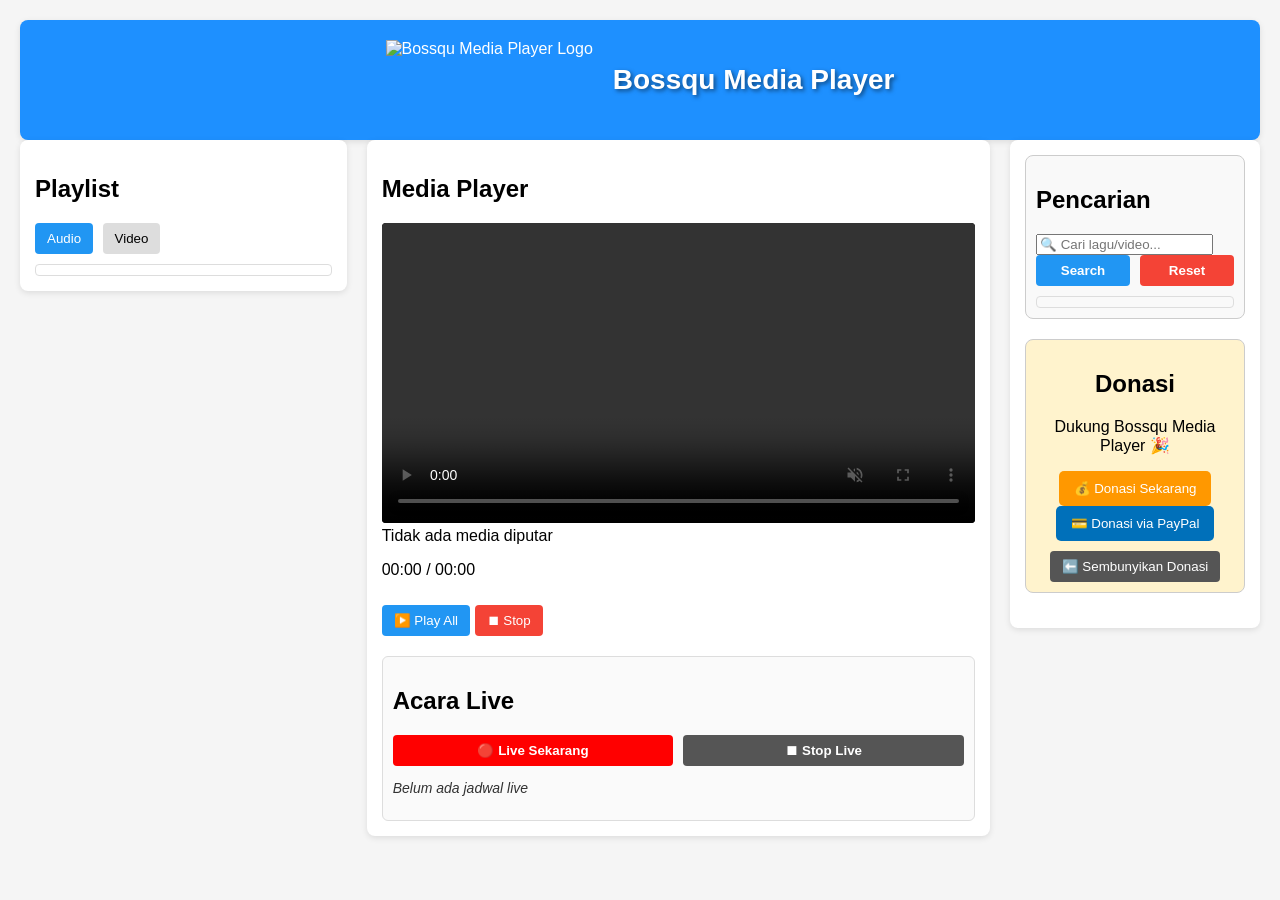
==== index.html @ 5a7d87f2 "Add files via upload" ====
<!DOCTYPE html>
<html lang="en">
<head>
  <meta charset="UTF-8">
  <title>Bossqu Media Player</title>
  <link rel="icon" type="image/png" href="logo-bossqu.png">
  <link rel="stylesheet" href="style.css">
</head>
<body>

<header class="header">
  <div class="logo-container">
    <img src="image/bossqulogo.jpg" alt="Bossqu Media Player Logo" class="logo-large">
    <h1>Bossqu Media Player</h1>
  </div>
</header>

<div class="container">
  <!-- Playlist kiri -->
  <aside class="playlist">
    <h2>Playlist</h2>
    <div class="tabs">
      <button class="tab-btn active" onclick="showTab('audio', event)">Audio</button>
      <button class="tab-btn" onclick="showTab('video', event)">Video</button>
    </div>
    <div id="playlist-audio" class="playlist-tab show"></div>
    <div id="playlist-video" class="playlist-tab"></div>
  </aside>

  <!-- Player tengah -->
  <main class="player">
    <h2>Media Player</h2>
    <div class="player-box">
      <video id="player" controls muted height="300"></video>
      <div id="liveIndicator">LIVE</div>
      <div id="audioPlaceholder" class="audio-placeholder">🎵 Audio Sedang Diputar</div>
    </div>

    <div id="infoLagu" class="info">Tidak ada media diputar</div>
    <p id="durasi">00:00 / 00:00</p>

    <button class="play-all-btn" onclick="playAll()">▶️ Play All</button>
    <button class="stop-btn" onclick="stopPlayer()">⏹ Stop</button>

    <!-- Menu Acara Live -->
    <section class="live-menu">
      <h2>Acara Live</h2>
      <div class="live-controls">
        <button class="live-btn" onclick="startLive()">🔴 Live Sekarang</button>
        <button class="live-btn stop" onclick="stopLive()">⏹ Stop Live</button>
      </div>
      <p id="liveNote">Belum ada jadwal live</p>
    </section>
  </main>

  <!-- Pencarian + Donasi kanan (vertikal) -->
  <aside class="sidebar">
    <div class="search-box">
      <h2>Pencarian</h2>
      <input type="text" id="searchBox" placeholder="🔍 Cari lagu/video...">
      <div class="search-controls">
        <button class="search-btn" onclick="doSearch()">Search</button>
        <button class="reset-btn" onclick="resetSearch()">Reset</button>
      </div>
      <div id="searchResults"></div>
    </div>

    <div class="donasi-box">
      <h2>Donasi</h2>
      <p>Dukung Bossqu Media Player 🎉</p>
      <button class="donasi-btn" onclick="openDonasi()">💰 Donasi Sekarang</button>
      <button class="donasi-btn paypal" onclick="openPaypal()">💳 Donasi via PayPal</button>
      <!-- Tombol collapse -->
  <button class="collapse-btn" onclick="toggleSidebar()">⬅️ Sembunyikan Donasi</button>
    </div>
  </aside>
</div>

<!-- Modal Donasi -->
<div id="donasiModal" class="modal">
  <div class="modal-content">
    <span class="close" onclick="closeDonasi()">&times;</span>
    <h3>Terima Kasih!</h3>
    <p>Rekening Donasi:</p>
    <p><b>e-wallet Dana 085717137864 a/n Cosxxxx Bakxxxx</b></p>
    <p>🙏 Dukungan Anda berapapun sangat berarti!</p>
    <p>Ini akan digunakan untuk pengembangan web dan maintenance server </p>
    <p>Untuk kontak kami di email : <b>bossqumedia@outlook.com</b></p>

    <!-- Form PayPal -->
    <div class="paypal-donasi">
      <h3>Donasi via PayPal</h3>
      <form id="paypalForm" method="post" target="_blank">
        <input type="hidden" name="business" id="paypalBusiness">
        <input type="hidden" name="currency_code" value="USD">
        
        <label for="donasiAmount">Nominal Donasi (USD):</label>
        <input type="number" id="donasiAmount" name="amount" min="1" step="any" required>
        
        <button type="submit" class="donasi-btn paypal">💳 Donasi via PayPal</button>
      </form>
    </div>
  </div>
</div>
  



<script src="script.js"></script>
</body>
</html>
---- style.css ----
/* ====== Layout utama ====== */
body {
  font-family: Arial, sans-serif;
  background: #f5f5f5;
  margin: 0;
  padding: 20px;
}

.container {
  display: flex;
  gap: 20px;
  align-items: flex-start;
}

/* Playlist kiri */
.playlist {
  flex: 1;
  background: #fff;
  padding: 15px;
  border-radius: 8px;
  box-shadow: 0 2px 6px rgba(0,0,0,0.1);
}

/* Player tengah */
.player {
  flex: 2;
  background: #fff;
  padding: 15px;
  border-radius: 8px;
  box-shadow: 0 2px 6px rgba(0,0,0,0.1);
}

/* Sidebar kanan (pencarian + donasi) */
.sidebar {
  flex: 0 0 220px;
  max-width: 220px;
  background: #fff;
  padding: 15px;
  border-radius: 8px;
  box-shadow: 0 2px 6px rgba(0,0,0,0.1);
}

/* ====== Header ====== */
.header {
  display: flex;
  justify-content: center;
  align-items: center;
  background-color: #1e90ff;
  color: white;
  padding: 20px 0;
  border-radius: 8px;
  box-shadow: 0 2px 6px rgba(0,0,0,0.1);
}

.logo-container {
  display: flex;
  align-items: center;
  gap: 20px;
}

.logo-large {
  height: 80px;
  width: auto;
  transition: transform 0.3s ease;
}
.logo-large:hover { transform: scale(1.05); }

.header h1 {
  margin: 0;
  font-size: 28px;
  font-weight: bold;
  text-shadow: 2px 2px 4px rgba(0,0,0,0.5);
}

/* ====== Playlist Tabs ====== */
.tab-btn {
  padding: 8px 12px;
  margin-right: 5px;
  border: none;
  background: #ddd;
  cursor: pointer;
  border-radius: 4px;
}
.tab-btn.active { background: #2196f3; color: white; }

.playlist-tab {
  display: none;
  margin-top: 10px;
  max-height: 300px;
  overflow-y: auto;
  border: 1px solid #ddd;
  border-radius: 4px;
  padding: 5px;
}
.playlist-tab.show { display: block; }

.playlist-item {
  padding: 5px;
  cursor: pointer;
  border-bottom: 1px solid #eee;
}
.playlist-item:hover { background: #f0f0f0; }

/* ====== Player ====== */
.player-box { position: relative; }
#player {
  width: 100%;
  background: #000;
  border-radius: 4px;
}
#liveIndicator {
  position: absolute;
  top: 10px; left: 10px;
  background: red; color: white;
  font-weight: bold;
  padding: 5px 10px;
  border-radius: 4px;
  display: none;
  animation: blink 1s infinite;
}
@keyframes blink {
  0% { opacity: 1; } 50% { opacity: 0.4; } 100% { opacity: 1; }
}
.audio-placeholder {
  display: none;
  width: 100%; height: 300px;
  background: #222; color: #fff;
  font-size: 20px; font-weight: bold;
  text-align: center; line-height: 300px;
  border-radius: 4px;
}

/* Tombol Player */
.play-all-btn, .stop-btn {
  margin-top: 10px;
  padding: 8px 12px;
  border: none; border-radius: 4px;
  cursor: pointer; color: white;
}
.play-all-btn { background: #2196f3; }
.stop-btn { background: #f44336; }

/* ====== Live Menu ====== */
.live-menu {
  margin-top: 20px;
  padding: 10px;
  background: #fafafa;
  border: 1px solid #ddd;
  border-radius: 6px;
}
.live-controls { display: flex; gap: 10px; margin-bottom: 10px; }
.live-btn {
  flex: 1;
  padding: 8px 12px;
  border: none;
  background: red; color: white;
  font-weight: bold;
  border-radius: 4px;
  cursor: pointer;
}
.live-btn.stop { background: #555; }
#liveNote { font-size: 14px; color: #333; font-style: italic; }

/* ====== Search & Donasi ====== */
.search-box, .donasi-box {
  border: 1px solid #ccc;
  padding: 10px;
  border-radius: 8px;
  background: #f9f9f9;
  margin-bottom: 20px;
}
.donasi-box { text-align: center; background: #fff3cd; }
.donasi-btn {
  background: #ff9800; color: white;
  border: none; padding: 10px 15px;
  border-radius: 5px; cursor: pointer;
  transition: background 0.3s ease;
}
.donasi-btn:hover { background: #e68900; }

.search-controls { display: flex; gap: 10px; }
.search-btn, .reset-btn {
  flex: 1;
  padding: 8px 12px;
  border: none; border-radius: 4px;
  cursor: pointer; font-weight: bold;
}
.search-btn { background: #2196f3; color: white; }
.reset-btn { background: #f44336; color: white; }

#searchResults {
  margin-top: 10px;
  max-height: 200px;
  overflow-y: auto;
  border: 1px solid #ddd;
  border-radius: 4px;
  padding: 5px;
}
.highlight { background: yellow; font-weight: bold; }

/* ====== Modal Donasi ====== */
.modal {
  display: none;
  position: fixed; z-index: 1000;
  left: 0; top: 0;
  width: 100%; height: 100%;
  background: rgba(0,0,0,0.5);
}
.modal-content {
  background: #fff;
  margin: 15% auto;
  padding: 20px;
  border-radius: 8px;
  width: 300px;
  text-align: center;
  opacity: 0;
  transform: translateY(-30px);
  animation: fadeSlideIn 0.6s forwards;
}
.close { float: right; font-size: 20px; cursor: pointer; }

/* Animasi fade+slide */
@keyframes fadeSlideIn {
  from { transform: translateY(20px); opacity: 0; }
  to   { transform: translateY(0); opacity: 1; }
}

/* ====== PayPal Donasi ====== */
.paypal-donasi {
  margin-top: 15px;
  padding: 10px;
  border-top: 1px solid #ccc;
}
.paypal-donasi label {
  display: block;
  margin-bottom: 5px;
}
.paypal-donasi input {
  width: 100%;
  padding: 6px;
  margin-bottom: 10px;
}
.donasi-btn.paypal {
  background-color: #0070ba;
  color: #fff;
}

/* ====== Responsive ====== */
@media (max-width: 992px) {
  .sidebar { flex: 0 0 180px; max-width: 180px; }
}
@media (max-width: 768px) {
  .container { flex-direction: column; }
  .playlist, .player, .sidebar {
    flex: none; width: 100%; margin-bottom: 20px;
  }
  .player-box video { width: 100%; height: auto; }
}
@media (max-width: 600px) {
  .container { flex-direction: column; }
  .sidebar { width: 100%; max-width: 100%; order: 2; }
  .player { order: 1; }
}

/* Tombol collapse */
.collapse-btn {
  margin-top: 10px;
  background: #555;
  color: #fff;
  border: none;
  padding: 8px 12px;
  border-radius: 4px;
  cursor: pointer;
}
.collapse-btn:hover { background: #333; }

/* Sidebar tersembunyi */
.sidebar.collapsed {
  width: 40px;       /* sidebar jadi kecil */
  max-width: 40px;
  overflow: hidden;  /* sembunyikan isi */
  transition: all 0.3s ease;
}
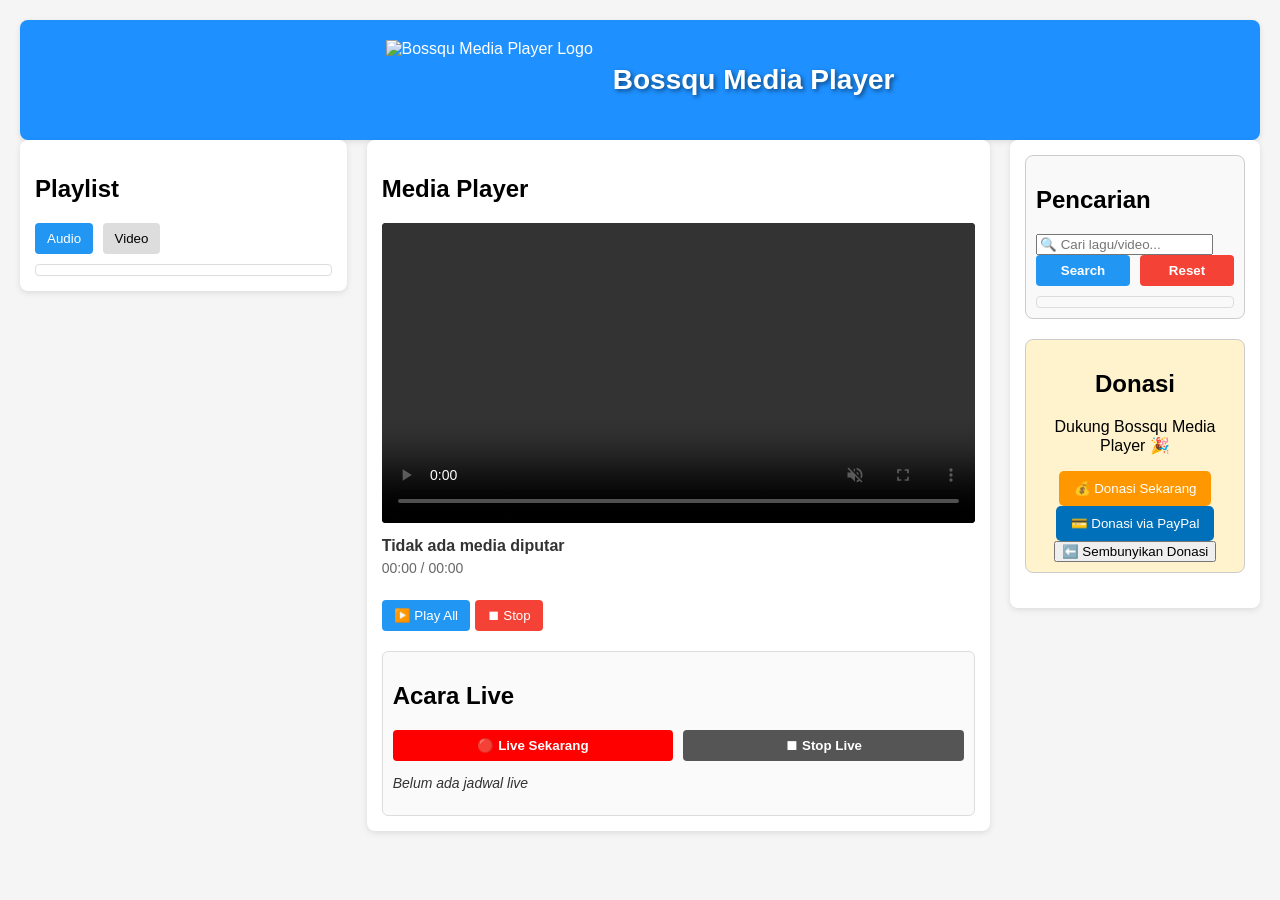
==== commit f79ee8f4: "Add files via upload" ====
--- a/index.html
+++ b/index.html
@@ -32,8 +32,8 @@
     <h2>Media Player</h2>
     <div class="player-box">
       <video id="player" controls muted height="300"></video>
-      <div id="liveIndicator">LIVE</div>
-      <div id="audioPlaceholder" class="audio-placeholder">🎵 Audio Sedang Diputar</div>
+      <div id="liveIndicator" style="display:none;">LIVE</div>
+      <div id="audioPlaceholder" class="audio-placeholder" style="display:none;">🎵 Audio Sedang Diputar</div>
     </div>
 
     <div id="infoLagu" class="info">Tidak ada media diputar</div>
@@ -53,7 +53,7 @@
     </section>
   </main>
 
-  <!-- Pencarian + Donasi kanan (vertikal) -->
+  <!-- Pencarian + Donasi kanan -->
   <aside class="sidebar">
     <div class="search-box">
       <h2>Pencarian</h2>
@@ -65,45 +65,50 @@
       <div id="searchResults"></div>
     </div>
 
-    <div class="donasi-box">
-      <h2>Donasi</h2>
-      <p>Dukung Bossqu Media Player 🎉</p>
-      <button class="donasi-btn" onclick="openDonasi()">💰 Donasi Sekarang</button>
-      <button class="donasi-btn paypal" onclick="openPaypal()">💳 Donasi via PayPal</button>
-      <!-- Tombol collapse -->
+
+   <div class="donasi-box">
+  <h2>Donasi</h2>
+  <p>Dukung Bossqu Media Player 🎉</p>
+  <button class="donasi-btn" id="openDonasi">💰 Donasi Sekarang</button>
+  <button class="donasi-btn paypal" id="openPaypal">💳 Donasi via PayPal</button>
   <button class="collapse-btn" onclick="toggleSidebar()">⬅️ Sembunyikan Donasi</button>
-    </div>
-  </aside>
 </div>
 
 <!-- Modal Donasi -->
 <div id="donasiModal" class="modal">
   <div class="modal-content">
-    <span class="close" onclick="closeDonasi()">&times;</span>
+    <span class="close">&times;</span>
     <h3>Terima Kasih!</h3>
     <p>Rekening Donasi:</p>
     <p><b>e-wallet Dana 085717137864 a/n Cosxxxx Bakxxxx</b></p>
     <p>🙏 Dukungan Anda berapapun sangat berarti!</p>
-    <p>Ini akan digunakan untuk pengembangan web dan maintenance server </p>
-    <p>Untuk kontak kami di email : <b>bossqumedia@outlook.com</b></p>
+    <p>Ini akan digunakan untuk pengembangan web dan maintenance server</p>
+    <p>Kontak: <b>bossqumedia@outlook.com</b></p>
 
-    <!-- Form PayPal -->
+    <!-- QRIS Donasi -->
+    <div class="qris-donasi">
+      <p>Donasi via QRIS:</p>
+      <button class="donasi-btn" id="openQris">📱 Lihat QRIS</button>
+    </div>
+
+    <!-- PayPal Donasi -->
     <div class="paypal-donasi">
-      <h3>Donasi via PayPal</h3>
-      <form id="paypalForm" method="post" target="_blank">
-        <input type="hidden" name="business" id="paypalBusiness">
-        <input type="hidden" name="currency_code" value="USD">
-        
-        <label for="donasiAmount">Nominal Donasi (USD):</label>
-        <input type="number" id="donasiAmount" name="amount" min="1" step="any" required>
-        
-        <button type="submit" class="donasi-btn paypal">💳 Donasi via PayPal</button>
-      </form>
+      <p>Donasi via PayPal:</p>
+      <a class="donasi-btn paypal" href="https://paypal.me/username" target="_blank">
+        Donasi via PayPal
+      </a>
     </div>
   </div>
 </div>
-  
 
+<!-- Modal QRIS khusus -->
+<div id="qrisModal" class="modal">
+  <div class="modal-content qris-modal-content">
+    <span class="close">&times;</span>
+    <h3>Scan QRIS Bossqu Media Player</h3>
+    <img src="image/qris.png" alt="QRIS Bossqu Media Player" class="qris-img-large">
+  </div>
+</div>
 
 
 <script src="script.js"></script>
--- a/style.css
+++ b/style.css
@@ -8,13 +8,17 @@
 
 .container {
   display: flex;
+  flex-direction: row;   /* pastikan horizontal */
   gap: 20px;
   align-items: flex-start;
+  justify-content: space-between;
+  min-width: 1000px;     /* biar nggak collapse jadi satu kolom di PC */
 }
 
 /* Playlist kiri */
 .playlist {
   flex: 1;
+  min-width: 250px;
   background: #fff;
   padding: 15px;
   border-radius: 8px;
@@ -24,13 +28,14 @@
 /* Player tengah */
 .player {
   flex: 2;
+  min-width: 400px;
   background: #fff;
   padding: 15px;
   border-radius: 8px;
   box-shadow: 0 2px 6px rgba(0,0,0,0.1);
 }
 
-/* Sidebar kanan (pencarian + donasi) */
+/* Sidebar kanan */
 .sidebar {
   flex: 0 0 220px;
   max-width: 220px;
@@ -94,12 +99,53 @@
 }
 .playlist-tab.show { display: block; }
 
+/* ====== Playlist Item ====== */
 .playlist-item {
-  padding: 5px;
+  display: flex;
+  align-items: center;
+  gap: 8px;
+  padding: 6px;
   cursor: pointer;
   border-bottom: 1px solid #eee;
-}
-.playlist-item:hover { background: #f0f0f0; }
+  font-size: 14px;
+  transition: background 0.2s ease;
+}
+.playlist-item:hover { background: #e6f0ff; }
+.playlist-item svg { flex-shrink: 0; }
+
+/* Info Lagu & Durasi */
+.info {
+  margin-top: 10px;
+  font-size: 16px;
+  font-weight: bold;
+  color: #333;
+}
+#durasi {
+  font-size: 14px;
+  color: #666;
+  margin-top: 5px;
+}
+
+/* Highlight pencarian */
+.highlight {
+  background: #ffeb3b;
+  font-weight: bold;
+  color: #000;
+}
+
+/* Audio Placeholder */
+.audio-placeholder {
+  display: none;
+  width: 100%;
+  height: 300px;
+  background: #222;
+  color: #fff;
+  font-size: 20px;
+  font-weight: bold;
+  text-align: center;
+  line-height: 300px;
+  border-radius: 4px;
+}
 
 /* ====== Player ====== */
 .player-box { position: relative; }
@@ -120,14 +166,6 @@
 }
 @keyframes blink {
   0% { opacity: 1; } 50% { opacity: 0.4; } 100% { opacity: 1; }
-}
-.audio-placeholder {
-  display: none;
-  width: 100%; height: 300px;
-  background: #222; color: #fff;
-  font-size: 20px; font-weight: bold;
-  text-align: center; line-height: 300px;
-  border-radius: 4px;
 }
 
 /* Tombol Player */
@@ -196,7 +234,6 @@
   border-radius: 4px;
   padding: 5px;
 }
-.highlight { background: yellow; font-weight: bold; }
 
 /* ====== Modal Donasi ====== */
 .modal {
@@ -219,7 +256,6 @@
 }
 .close { float: right; font-size: 20px; cursor: pointer; }
 
-/* Animasi fade+slide */
 @keyframes fadeSlideIn {
   from { transform: translateY(20px); opacity: 0; }
   to   { transform: translateY(0); opacity: 1; }
@@ -246,38 +282,33 @@
 }
 
 /* ====== Responsive ====== */
-@media (max-width: 992px) {
-  .sidebar { flex: 0 0 180px; max-width: 180px; }
-}
 @media (max-width: 768px) {
-  .container { flex-direction: column; }
+  .container {
+    flex-direction: column;
+    min-width: auto;
+  }
   .playlist, .player, .sidebar {
-    flex: none; width: 100%; margin-bottom: 20px;
+    width: 100%;
+    min-width: auto;
+    margin-bottom: 20px;
   }
-  .player-box video { width: 100%; height: auto; }
-}
-@media (max-width: 600px) {
-  .container { flex-direction: column; }
-  .sidebar { width: 100%; max-width: 100%; order: 2; }
-  .player { order: 1; }
-}
-
-/* Tombol collapse */
-.collapse-btn {
-  margin-top: 10px;
-  background: #555;
-  color: #fff;
-  border: none;
-  padding: 8px 12px;
-  border-radius: 4px;
-  cursor: pointer;
-}
-.collapse-btn:hover { background: #333; }
-
-/* Sidebar tersembunyi */
-.sidebar.collapsed {
-  width: 40px;       /* sidebar jadi kecil */
-  max-width: 40px;
-  overflow: hidden;  /* sembunyikan isi */
-  transition: all 0.3s ease;
-}
+  .player-box video { width: 100%;
+
+
+.qris-modal-content {
+  text-align: center;
+}
+
+.qris-img-large {
+  width: 300px;
+  border: 2px solid #ccc;
+  border-radius: 12px;
+  box-shadow: 0 4px 12px rgba(0,0,0,0.2);
+  transition: transform 0.3s ease;
+}
+
+.qris-img-large:hover {
+  transform: scale(1.05);
+}
+
+
